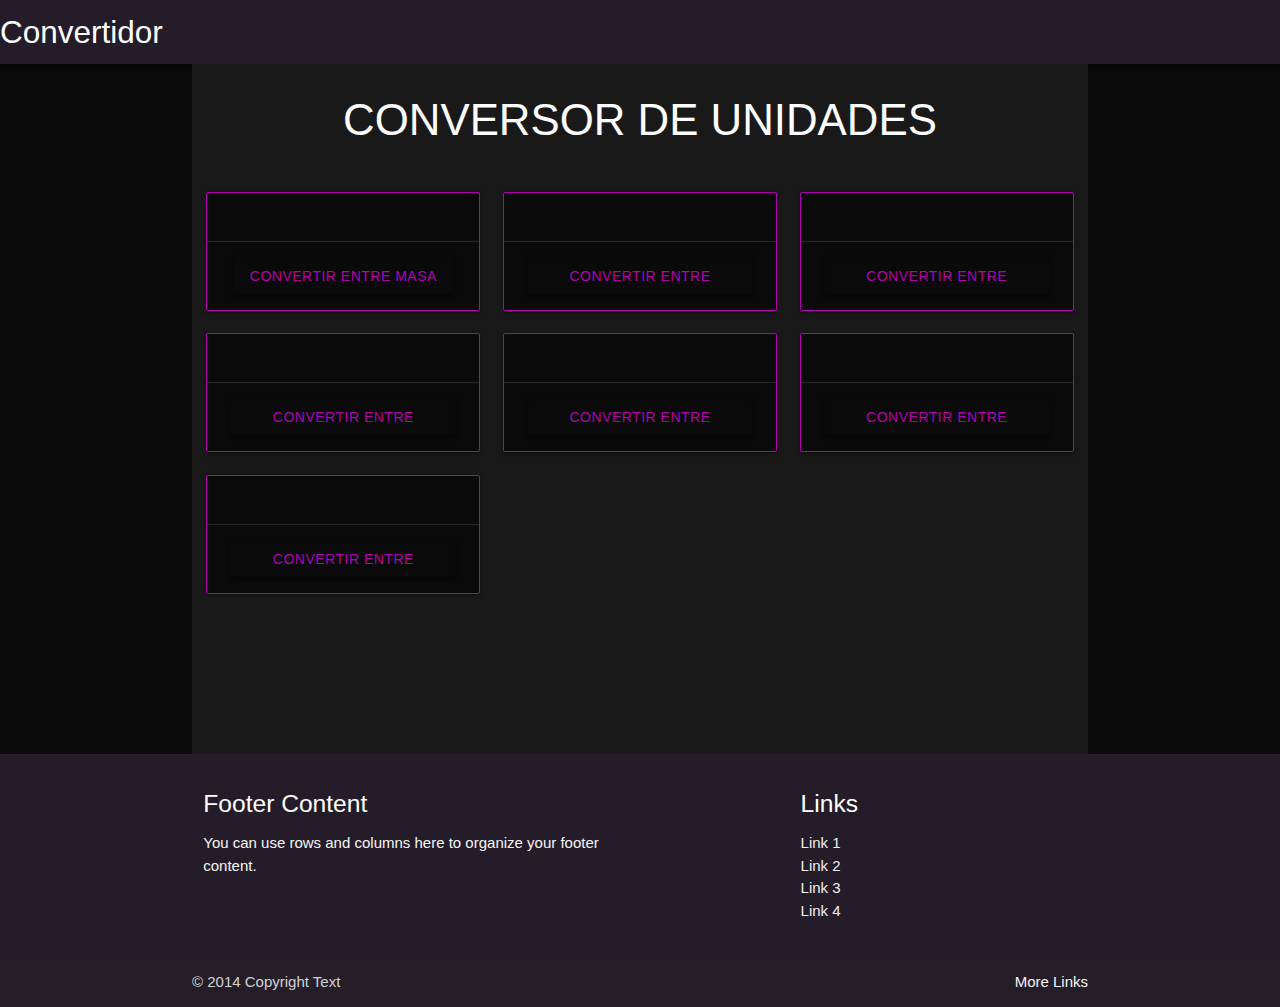
==== index.html @ f7e831cb "Version de vuelta del receso, trae consigo un cambio de calculador y se agregan los acordiones para " ====
<!DOCTYPE html>
<html lang="es">

<head>
  <meta charset="UTF-8">
  <meta http-equiv="X-UA-Compatible" content="IE=edge">
  <meta name="viewport" content="width=device-width, initial-scale=1.0">
  <link rel="stylesheet" href="https://cdnjs.cloudflare.com/ajax/libs/materialize/1.0.0/css/materialize.min.css">
  <link rel="stylesheet" href="css/styles.css">
  <link rel="stylesheet" href="https://use.fontawesome.com/releases/v5.15.2/css/all.css"
    integrity="sha384-vSIIfh2YWi9wW0r9iZe7RJPrKwp6bG+s9QZMoITbCckVJqGCCRhc+ccxNcdpHuYu" crossorigin="anonymous">
  <link rel="stylesheet" href="https://cdnjs.cloudflare.com/ajax/libs/animate.css/4.1.1/animate.min.css" />
  <title>Conversor</title>
</head>

<body>
  <div id="header"></div>


  <div id="operation">
    <div class="container center-page">
      <h3 class="title-main center">CONVERSOR DE UNIDADES</h3>
      <br>

      <div class="row center">

        <!-- Convertir entre masa -->
        <div class="col s12 m4">
          <div class="card hoverable card-option">
            <div class="card-content white-text">
              <a href="views/mass.html">
                <i class="fas fa-balance-scale-right logo-card"></i>
              </a>
            </div>
            <div class="card-action center">
              <button class="waves-effect waves-light btn black button-card" type="submit"
                onclick="chooseMass()">CONVERTIR
                ENTRE MASA</button>
            </div>
          </div>
        </div>

        <!-- Convertir entre volumen -->
        <div class="col s12 m4">
          <div class="card hoverable card-option">
            <div class="card-content white-text">
              <a href="#" onclick="chooseOperation()">
                <i class="fas fa-cube logo-card"></i>
              </a>
            </div>
            <div class="card-action center">
              <button class="waves-effect waves-light btn black button-card" type="submit"
                onclick="chooseOperation()">CONVERTIR
                ENTRE VOLUMEN</button>
            </div>
          </div>
        </div>

        <!-- Convertir entre distancia -->
        <div class="col s12 m4">
          <div class="card hoverable card-option">
            <div class="card-content white-text">
              <a href="#" onclick="chooseOperation()">
                <i class="fas fa-ruler logo-card"></i>
              </a>
            </div>
            <div class="card-action center">
              <button class="waves-effect waves-light btn black button-card" type="submit"
                onclick="chooseOperation()">CONVERTIR
                ENTRE DISTANCIA</button>
            </div>
          </div>
        </div>

        <!-- Convertir entre densidad -->
        <div class="col s12 m4">
          <div class="card hoverable card-option">
            <div class="card-content white-text">
              <a href="#" onclick="chooseOperation()">
                <i class="fas fa-tint logo-card"></i>
              </a>
            </div>
            <div class="card-action center">
              <button class="waves-effect waves-light btn black button-card" type="submit"
                onclick="chooseOperation()">CONVERTIR
                ENTRE DENSIDAD</button>
            </div>
          </div>
        </div>

        <!-- Convertir entre tiempo -->
        <div class="col s12 m4">
          <div class="card hoverable card-option">
            <div class="card-content white-text">
              <a href="#" onclick="chooseOperation()">
                <i class="fas fa-clock logo-card"></i>
              </a>
            </div>
            <div class="card-action center">
              <button class="waves-effect waves-light btn black button-card" type="submit"
                onclick="chooseOperation()">CONVERTIR
                ENTRE TIEMPO</button>
            </div>
          </div>
        </div>

        <!-- Convertir entre fuerza -->
        <div class="col s12 m4">
          <div class="card hoverable card-option">
            <div class="card-content white-text">
              <a href="#" onclick="chooseOperation()">
                <i class="fas fa-people-carry logo-card"></i>
              </a>
            </div>
            <div class="card-action center">
              <button class="waves-effect waves-light btn black button-card" type="submit"
                onclick="chooseOperation()">CONVERTIR
                ENTRE FUERZA</button>
            </div>
          </div>
        </div>

        <!-- Convertir entre energia -->
        <div class="col s12 m4">
          <div class="card hoverable card-option">
            <div class="card-content white-text">
              <a href="#" onclick="chooseOperation()">
                <i class="fas fa-battery-half logo-card"></i>
              </a>
            </div>
            <div class="card-action center">
              <button class="waves-effect waves-light btn black button-card" type="submit"
                onclick="chooseOperation()">CONVERTIR
                ENTRE ENERGÍA</button>
            </div>
          </div>
        </div>

      </div>

      <!-- <div class="row">
        <div class="carousel">
          <a class="carousel-item" href="#one!"><img src="../../images/kilogramo.jpg"></a>
        </div>
      </div> -->

    </div>
  </div>

  <div id="footer"></div>

  <script src="https://cdnjs.cloudflare.com/ajax/libs/materialize/1.0.0/js/materialize.min.js"></script>
  <script src="js/styles.js"></script>
  <script src="resources/header.js"></script>
  <script src="resources/footer.js"></script>
  <script src="js/sweetAlert.js"></script>
  <script src="js/operations.js"></script>
  <script src="views/view.js"></script>
  <script src="js/results.js"></script>
  <script src="js/calculate.js"></script>
  <script src="views/show_results.js"></script>

  <script>
    document.addEventListener('DOMContentLoaded', function () {
      var elems = document.querySelectorAll('.sidenav');
      var instances = M.Sidenav.init(elems);
    });
  </script>

</body>

</html>
---- css/styles.css ----
body {
  background-color: #0a0a0a;
  color: white;
}

.center-page {
  background-color: rgb(25, 25, 25);
  min-height: 690px;
  padding: 3px;
}

.color-nav-footer {
  background-color: rgba(66, 52, 77, 0.466);
}

.color {
  color: white;
}

/* Formulario: input y select */
.num-input {
  background-color: #111111e6;
  width: 100%;
  padding: 5px;
  border: 1px solid #b300b3;
  color: #ffffff;
  border-radius: 2px;
  height: 3rem;
}

.unit-select {
  background-color: #111111e6;
  border: 1px solid #b300b3;
  color: #ffffff;
  border-radius: 2px;
}

.custom-input {
  width: 100%; /* 100% del ancho del contenedor */
}
.col {
  margin: 0 auto; /* Posiciona el elemento en el centro */
}

.custom-align-right {
  margin-left: auto !important;
  margin-right: 0 !important;
}
.custom-align-left {
  margin-right: auto !important;
  margin-left: 0 !important;
}
/* ////////////////////////// */

/* Estilos tabla de resultados */
tr {
  border-bottom: 1px solid #b300b3 !important;
}

.table-result {
  max-width: 500px;
  border: 2px solid #b300b3;
}

.unit-result {
  color: black;
  background-color: blanchedalmond;
  padding-right: 3px;
  padding-left: 3px;
  border-radius: 5px;
}

.result {
  color: black;
  background-color: blanchedalmond;
  padding-right: 5px;
  padding-left: 5px;
  border-radius: 5px;
}

/* ////////////////////////// */

/* Estilos tabla de resultados */

.card-option {
  background-color: #0a0a0a;
  border: 1px solid #b300b3;
  border-radius: 2px;
}

.button-card {
  background-color: #0a0a0a !important;
  color: #b300b3;
}

.logo-card {
  font-size: 100px;
  color: rgb(255, 255, 255);
}

/* ////////////////////////// */

/* Accordion */

.accordion__button {
  display: block;
  width: 100%;
  padding: 15px;
  border: none;
  outline: none;
  cursor: pointer;
  background: rgb(25, 25, 25);
  color: #ffffff;
  text-align: left;
  transition: backgorund 0.2s;
}

.accordion__button::after {
  content: "\25be";
  float: right;
  transform: scale(1.5);
}

.accordion__button--active {
  background: #555555;
}

.accordion__button--active::after {
  content: "\25b4";
}

.accordion__content {
  overflow: hidden;
  max-height: 0;
  transition: max-height 0.2s;
  padding: 0 15px;
  font-family: sans-serif;
  font-size: large;
  background: #000000;
  color: #d6d6d6 !important;
}

/* ////////////////////////// */

/* Carousel */

.carousel__contenedor {
  position: relative;
}

.carousel__anterior,
.carousel__siguiente {
  position: absolute;
  display: block;
  width: 30px;
  height: 30px;
  border: none;
  top: calc(50% - 35px);
  cursor: pointer;
  line-height: 30px;
  text-align: center;
  background: none;
  color: #ffffff;
  opacity: 20%;
}

.carousel__anterior {
  left: -1px;
}

.carousel__siguiente {
  right: -1px;
}

/* ////////////////////////// */

/* Boton de copiar resultado calculado */
.button-copy {
  background-color: Transparent;
  background-repeat: no-repeat;
  border: none;
  cursor: pointer;
  overflow: hidden;
}

.icon-copy {
  color: #ff8aff;
}
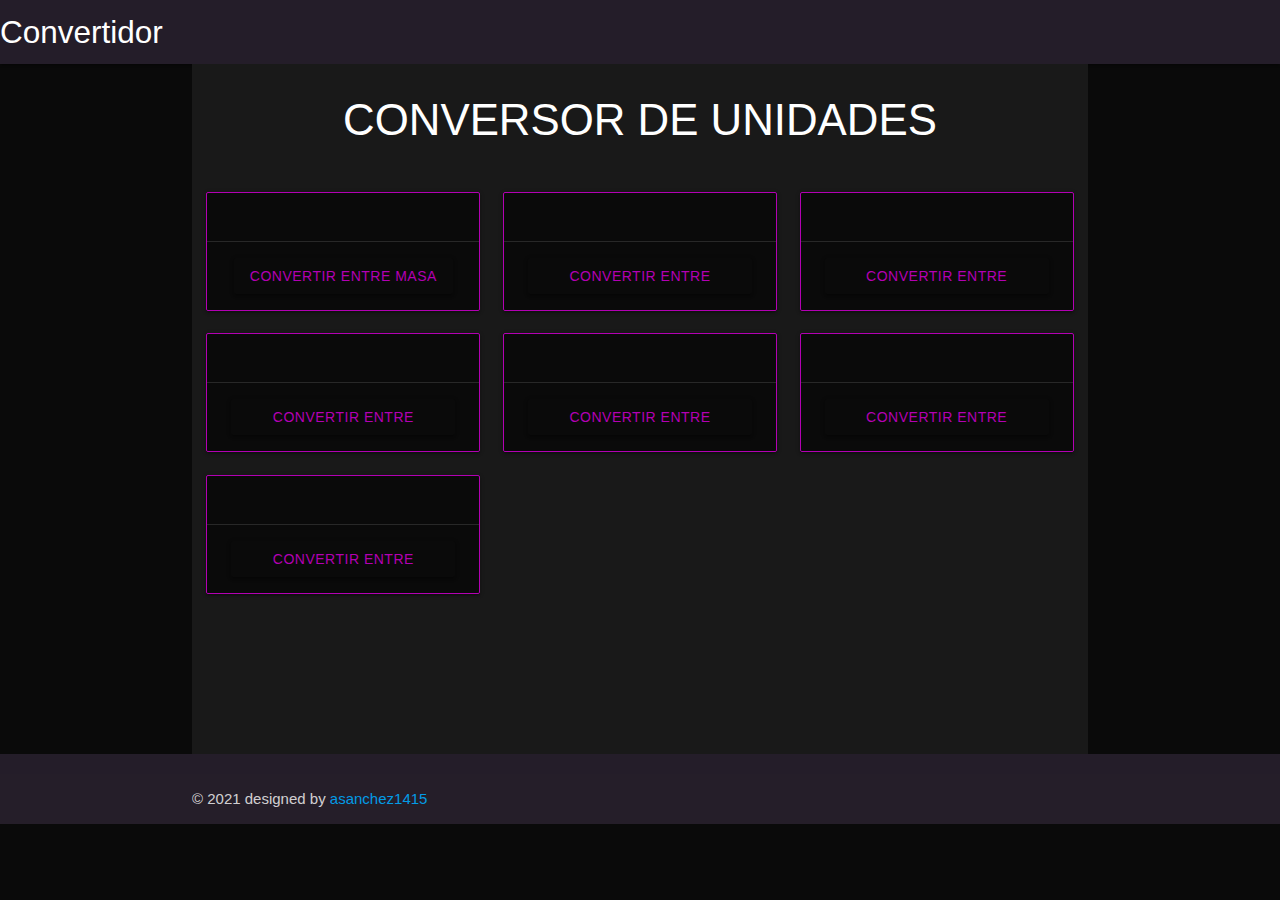
==== commit 747c300a: "Version subida a firebase en donde se rellena info en los acordeones y se crea la tabla de equivalen" ====
--- a/index.html
+++ b/index.html
@@ -153,12 +153,6 @@
   <script src="js/styles.js"></script>
   <script src="resources/header.js"></script>
   <script src="resources/footer.js"></script>
-  <script src="js/sweetAlert.js"></script>
-  <script src="js/operations.js"></script>
-  <script src="views/view.js"></script>
-  <script src="js/results.js"></script>
-  <script src="js/calculate.js"></script>
-  <script src="views/show_results.js"></script>
 
   <script>
     document.addEventListener('DOMContentLoaded', function () {
--- a/css/styles.css
+++ b/css/styles.css
@@ -4,7 +4,7 @@
 }
 
 .center-page {
-  background-color: rgb(25, 25, 25);
+  background-color: #191919;
   min-height: 690px;
   padding: 3px;
 }
@@ -52,13 +52,14 @@
 }
 /* ////////////////////////// */
 
-/* Estilos tabla de resultados */
+/* Tabla de resultados calculados */
+
 tr {
   border-bottom: 1px solid #b300b3 !important;
 }
 
 .table-result {
-  max-width: 500px;
+  max-width: 550px;
   border: 2px solid #b300b3;
 }
 
@@ -78,9 +79,70 @@
   border-radius: 5px;
 }
 
-/* ////////////////////////// */
-
-/* Estilos tabla de resultados */
+.button-copy {
+  background-color: Transparent;
+  background-repeat: no-repeat;
+  border: none;
+  cursor: pointer;
+  overflow: hidden;
+}
+
+.icon-copy {
+  color: #ff8aff;
+}
+
+/* ////////////////////////// */
+
+/* Tabla de equivalencias o formulario */
+.table-eq--position {
+  margin: 30px 0px;
+}
+
+.table-eq {
+  max-width: 550px;
+  border: 2px solid #b300b3;
+  background: #191919;
+}
+
+.letter {
+  font-size: medium;
+  color: white;
+}
+
+#show-slide {
+  display: none;
+}
+
+@media (max-width: 600px) {
+  .letter {
+    text-align: left;
+    font-size: small;
+  }
+  .section-head {
+    border-bottom: none !important;
+  }
+  .table-eq--position {
+    margin-bottom: 0;
+  }
+  #show-slide {
+    display: initial;
+  }
+}
+
+.show-slide__content {
+  display: flex;
+  justify-content: center;
+  margin: 0;
+}
+
+.icon-hand {
+  animation: backInRight;
+  animation-duration: 5s;
+}
+
+/* ////////////////////////// */
+
+/* Cartas de eleccion para las unidades de medidas */
 
 .card-option {
   background-color: #0a0a0a;
@@ -105,14 +167,19 @@
 .accordion__button {
   display: block;
   width: 100%;
-  padding: 15px;
+  padding: 10px;
   border: none;
   outline: none;
   cursor: pointer;
   background: rgb(25, 25, 25);
   color: #ffffff;
-  text-align: left;
+  text-align: center;
   transition: backgorund 0.2s;
+  border: #141414 solid 1px;
+}
+
+.accordion__button:focus {
+  background: #555555 !important;
 }
 
 .accordion__button::after {
@@ -136,7 +203,7 @@
   padding: 0 15px;
   font-family: sans-serif;
   font-size: large;
-  background: #000000;
+  background: #0a0a0a;
   color: #d6d6d6 !important;
 }
 
@@ -174,15 +241,39 @@
 
 /* ////////////////////////// */
 
-/* Boton de copiar resultado calculado */
-.button-copy {
-  background-color: Transparent;
-  background-repeat: no-repeat;
-  border: none;
-  cursor: pointer;
-  overflow: hidden;
-}
-
-.icon-copy {
-  color: #ff8aff;
-}
+/* Imagenes de definiciones por cada unidad */
+.thumbnail {
+  float: right;
+  margin-left: 15px;
+  margin-bottom: 30px;
+}
+
+.thumbnail__frame {
+  padding: 10px;
+  background: #555555;
+  border: rgb(0, 0, 0) 1px solid;
+  border-radius: 3px;
+}
+
+.thumbnail__img {
+  max-width: 300px;
+}
+
+.thumbnail__caption {
+  text-align: left;
+  color: #ffffff;
+  font-size: medium;
+  padding-top: 4px;
+  padding-bottom: -3px;
+}
+
+@media (max-width: 600px) {
+  .thumbnail {
+    float: left;
+    margin-left: 0;
+    margin-bottom: 20px;
+  }
+  .thumbnail__img {
+    max-width: 250px;
+  }
+}
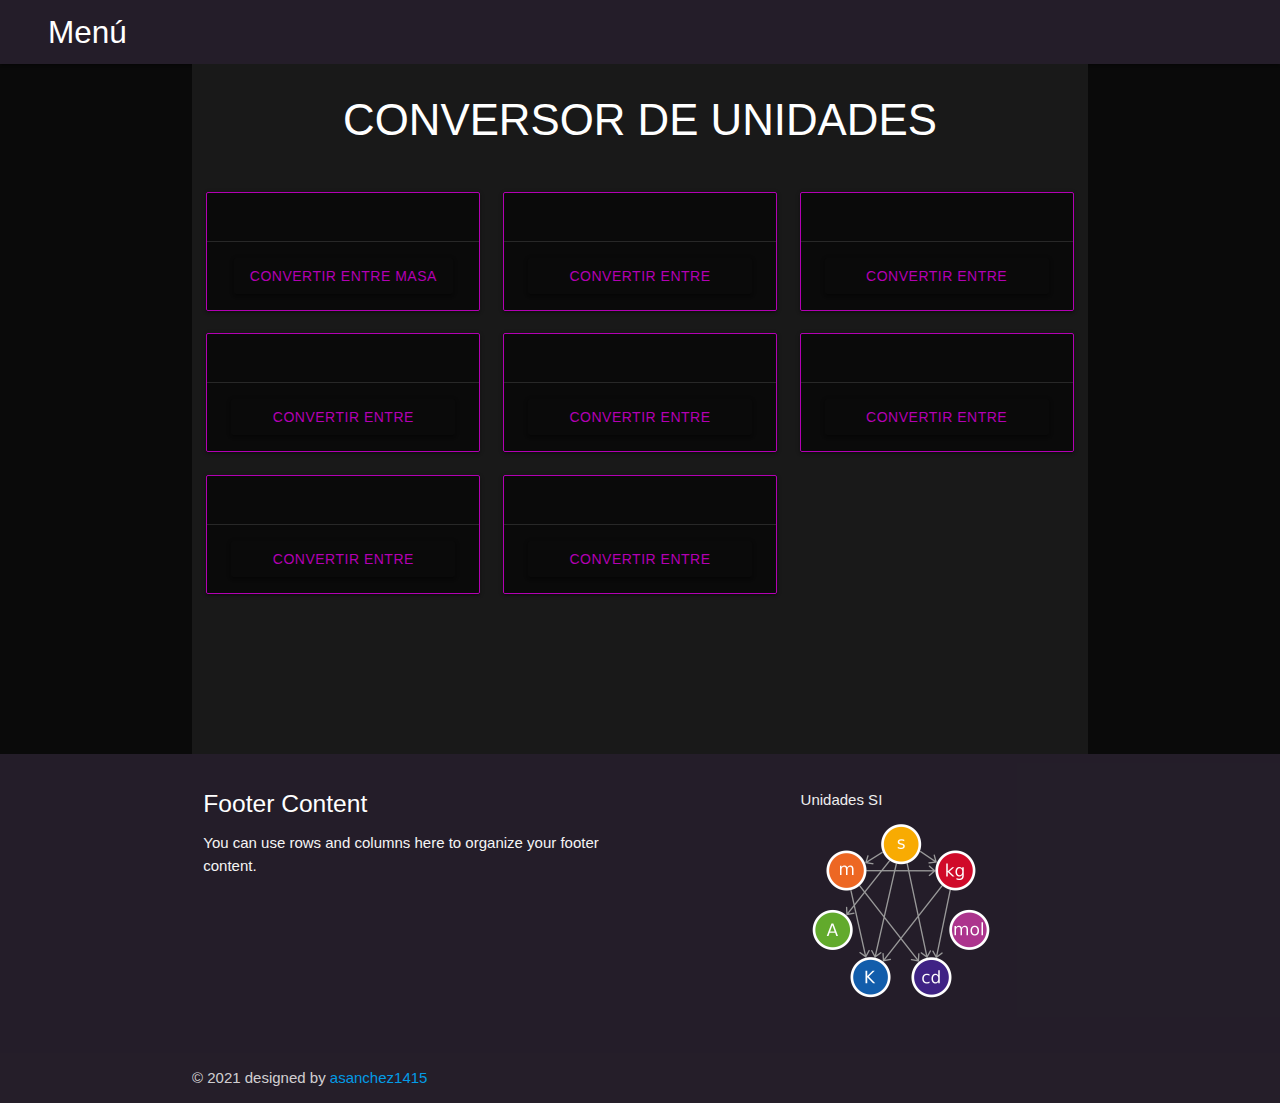
==== commit 7b858e69: "Ultimos cambios para replicar todo en las siguientes unidades, como editado el parrafo y el footer" ====
--- a/index.html
+++ b/index.html
@@ -136,6 +136,22 @@
           </div>
         </div>
 
+        <!-- Convertir entre presion -->
+        <div class="col s12 m4">
+          <div class="card hoverable card-option">
+            <div class="card-content white-text">
+              <a href="#" onclick="chooseOperation()">
+                <i class="far fa-futbol logo-card"></i>
+              </a>
+            </div>
+            <div class="card-action center">
+              <button class="waves-effect waves-light btn black button-card" type="submit"
+                onclick="chooseOperation()">CONVERTIR
+                ENTRE PRESIÓN</button>
+            </div>
+          </div>
+        </div>
+
       </div>
 
       <!-- <div class="row">
--- a/css/styles.css
+++ b/css/styles.css
@@ -277,3 +277,72 @@
     max-width: 250px;
   }
 }
+
+/* ////////////////////////// */
+
+/* Boton menu*/
+.button-menu {
+  background: none;
+  border: none;
+  color: #e7e7e7;
+}
+
+.button-menu:focus {
+  background: none;
+}
+/* Menu lateral*/
+.lateral-menu {
+  background: #0a0a0a;
+}
+
+.letter-menu {
+  color: white;
+}
+
+/* ////////////////////////// */
+
+/* Boton recargar*/
+.reload {
+  font-size: large;
+  color: #d6d6d6;
+}
+.reload:hover {
+  background: #000000;
+}
+
+/* ////////////////////////// */
+
+/* Parrafo de cada unidad */
+.section-warn {
+  padding-top: 0px;
+}
+
+.paragraph-u {
+  text-align: center;
+}
+
+.paragraph-u__back {
+  background: #353535;
+  padding: 10px;
+  border-radius: 5px;
+}
+
+.paragraph-u__back-warn {
+  background: #330f0f;
+  font-size: medium;
+  padding: 5px;
+  border-radius: 3px;
+}
+
+@media (max-width: 600px) {
+  .paragraph-u__back {
+    background: #191919;
+    padding: 0px;
+  }
+  .paragraph-u__back-warn {
+    background: #191919;
+    color: #db3333;
+    padding: 0px;
+  }
+}
+
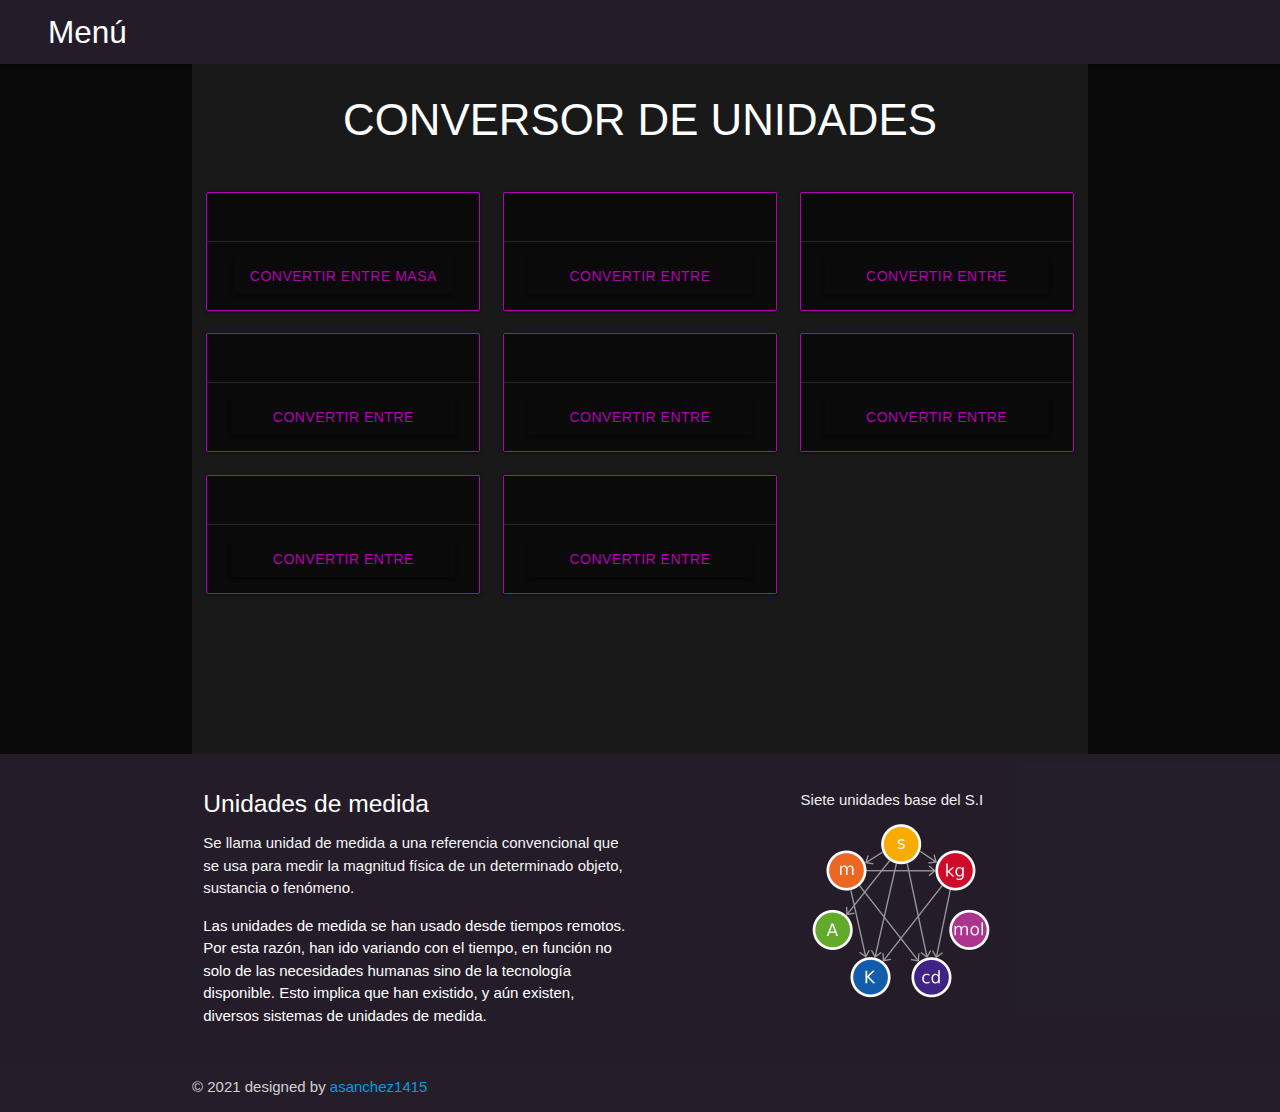
==== commit 2e45d2b3: "Todas las unidades litas, se agregó densidad y energía" ====
--- a/index.html
+++ b/index.html
@@ -29,13 +29,12 @@
           <div class="card hoverable card-option">
             <div class="card-content white-text">
               <a href="views/mass.html">
-                <i class="fas fa-balance-scale-right logo-card"></i>
+                <i class="link fas fa-balance-scale-right logo-card"></i>
               </a>
             </div>
             <div class="card-action center">
-              <button class="waves-effect waves-light btn black button-card" type="submit"
-                onclick="chooseMass()">CONVERTIR
-                ENTRE MASA</button>
+              <a class="waves-effect waves-light btn black button-card" 
+              href="views/mass.html">CONVERTIR ENTRE MASA</a>
             </div>
           </div>
         </div>
@@ -44,14 +43,13 @@
         <div class="col s12 m4">
           <div class="card hoverable card-option">
             <div class="card-content white-text">
-              <a href="#" onclick="chooseOperation()">
-                <i class="fas fa-cube logo-card"></i>
+              <a href="views/volume.html">
+                <i class="link fas fa-cube logo-card"></i>
               </a>
             </div>
             <div class="card-action center">
-              <button class="waves-effect waves-light btn black button-card" type="submit"
-                onclick="chooseOperation()">CONVERTIR
-                ENTRE VOLUMEN</button>
+              <a class="waves-effect waves-light btn black button-card" 
+              href="views/volume.html">CONVERTIR ENTRE VOLUMEN</a>
             </div>
           </div>
         </div>
@@ -60,14 +58,13 @@
         <div class="col s12 m4">
           <div class="card hoverable card-option">
             <div class="card-content white-text">
-              <a href="#" onclick="chooseOperation()">
-                <i class="fas fa-ruler logo-card"></i>
+              <a href="views/distance.html">
+                <i class="link fas fa-ruler logo-card"></i>
               </a>
             </div>
             <div class="card-action center">
-              <button class="waves-effect waves-light btn black button-card" type="submit"
-                onclick="chooseOperation()">CONVERTIR
-                ENTRE DISTANCIA</button>
+              <a class="waves-effect waves-light btn black button-card" 
+              href="views/distance.html">CONVERTIR ENTRE DISTANCIA</a>
             </div>
           </div>
         </div>
@@ -76,14 +73,13 @@
         <div class="col s12 m4">
           <div class="card hoverable card-option">
             <div class="card-content white-text">
-              <a href="#" onclick="chooseOperation()">
-                <i class="fas fa-tint logo-card"></i>
+              <a href="views/density.html">
+                <i class="link fas fa-tint logo-card"></i>
               </a>
             </div>
             <div class="card-action center">
-              <button class="waves-effect waves-light btn black button-card" type="submit"
-                onclick="chooseOperation()">CONVERTIR
-                ENTRE DENSIDAD</button>
+              <a class="waves-effect waves-light btn black button-card" 
+              href="views/density.html">CONVERTIR ENTRE DENSIDAD</a>
             </div>
           </div>
         </div>
@@ -92,14 +88,13 @@
         <div class="col s12 m4">
           <div class="card hoverable card-option">
             <div class="card-content white-text">
-              <a href="#" onclick="chooseOperation()">
-                <i class="fas fa-clock logo-card"></i>
+              <a href="views/time.html">
+                <i class="link fas fa-clock logo-card"></i>
               </a>
             </div>
             <div class="card-action center">
-              <button class="waves-effect waves-light btn black button-card" type="submit"
-                onclick="chooseOperation()">CONVERTIR
-                ENTRE TIEMPO</button>
+              <a class="waves-effect waves-light btn black button-card" 
+              href="views/time.html">CONVERTIR ENTRE TIEMPO</a>
             </div>
           </div>
         </div>
@@ -108,14 +103,13 @@
         <div class="col s12 m4">
           <div class="card hoverable card-option">
             <div class="card-content white-text">
-              <a href="#" onclick="chooseOperation()">
-                <i class="fas fa-people-carry logo-card"></i>
+              <a href="views/force.html">
+                <i class="link fas fa-people-carry logo-card"></i>
               </a>
             </div>
             <div class="card-action center">
-              <button class="waves-effect waves-light btn black button-card" type="submit"
-                onclick="chooseOperation()">CONVERTIR
-                ENTRE FUERZA</button>
+              <a class="waves-effect waves-light btn black button-card" 
+              href="views/force.html">CONVERTIR ENTRE FUERZA</a>
             </div>
           </div>
         </div>
@@ -124,14 +118,13 @@
         <div class="col s12 m4">
           <div class="card hoverable card-option">
             <div class="card-content white-text">
-              <a href="#" onclick="chooseOperation()">
-                <i class="fas fa-battery-half logo-card"></i>
+              <a href="views/energy.html">
+                <i class="link fas fa-battery-half logo-card"></i>
               </a>
             </div>
             <div class="card-action center">
-              <button class="waves-effect waves-light btn black button-card" type="submit"
-                onclick="chooseOperation()">CONVERTIR
-                ENTRE ENERGÍA</button>
+              <a class="waves-effect waves-light btn black button-card" 
+              href="views/energy.html">CONVERTIR ENTRE ENERGÍA</a>
             </div>
           </div>
         </div>
@@ -140,14 +133,13 @@
         <div class="col s12 m4">
           <div class="card hoverable card-option">
             <div class="card-content white-text">
-              <a href="#" onclick="chooseOperation()">
-                <i class="far fa-futbol logo-card"></i>
+              <a href="views/pressure.html">
+                <i class="link far fa-futbol logo-card"></i>
               </a>
             </div>
             <div class="card-action center">
-              <button class="waves-effect waves-light btn black button-card" type="submit"
-                onclick="chooseOperation()">CONVERTIR
-                ENTRE PRESIÓN</button>
+              <a class="waves-effect waves-light btn black button-card" 
+              href="views/pressure.html">CONVERTIR ENTRE PRESIÓN</a>
             </div>
           </div>
         </div>
--- a/css/styles.css
+++ b/css/styles.css
@@ -95,7 +95,7 @@
 
 /* Tabla de equivalencias o formulario */
 .table-eq--position {
-  margin: 30px 0px;
+  margin: 15px 0px 30px 0px;
 }
 
 .table-eq {
@@ -253,10 +253,13 @@
   background: #555555;
   border: rgb(0, 0, 0) 1px solid;
   border-radius: 3px;
+  max-width: 320px;
 }
 
 .thumbnail__img {
-  max-width: 300px;
+  max-width: 240px;
+  margin: auto;
+  border-radius: 3px;
 }
 
 .thumbnail__caption {
@@ -265,6 +268,7 @@
   font-size: medium;
   padding-top: 4px;
   padding-bottom: -3px;
+  text-align: center;
 }
 
 @media (max-width: 600px) {
@@ -299,6 +303,10 @@
   color: white;
 }
 
+.option-lateral:hover {
+  background: #555555;
+}
+
 /* ////////////////////////// */
 
 /* Boton recargar*/
@@ -322,7 +330,7 @@
 }
 
 .paragraph-u__back {
-  background: #353535;
+  background: #272727;
   padding: 10px;
   border-radius: 5px;
 }
@@ -331,7 +339,7 @@
   background: #330f0f;
   font-size: medium;
   padding: 5px;
-  border-radius: 3px;
+  border-radius: 5px;
 }
 
 @media (max-width: 600px) {
@@ -343,6 +351,22 @@
     background: #191919;
     color: #db3333;
     padding: 0px;
-  }
-}
-
+    border-radius: 0px;
+  }
+}
+
+/* Referencias */
+
+.references:hover {
+  color: #b300b3;
+}
+
+/* ////////////////////////// */
+
+/* Link */
+
+.link:hover {
+  color: #b300b3;
+}
+
+/* ////////////////////////// */
